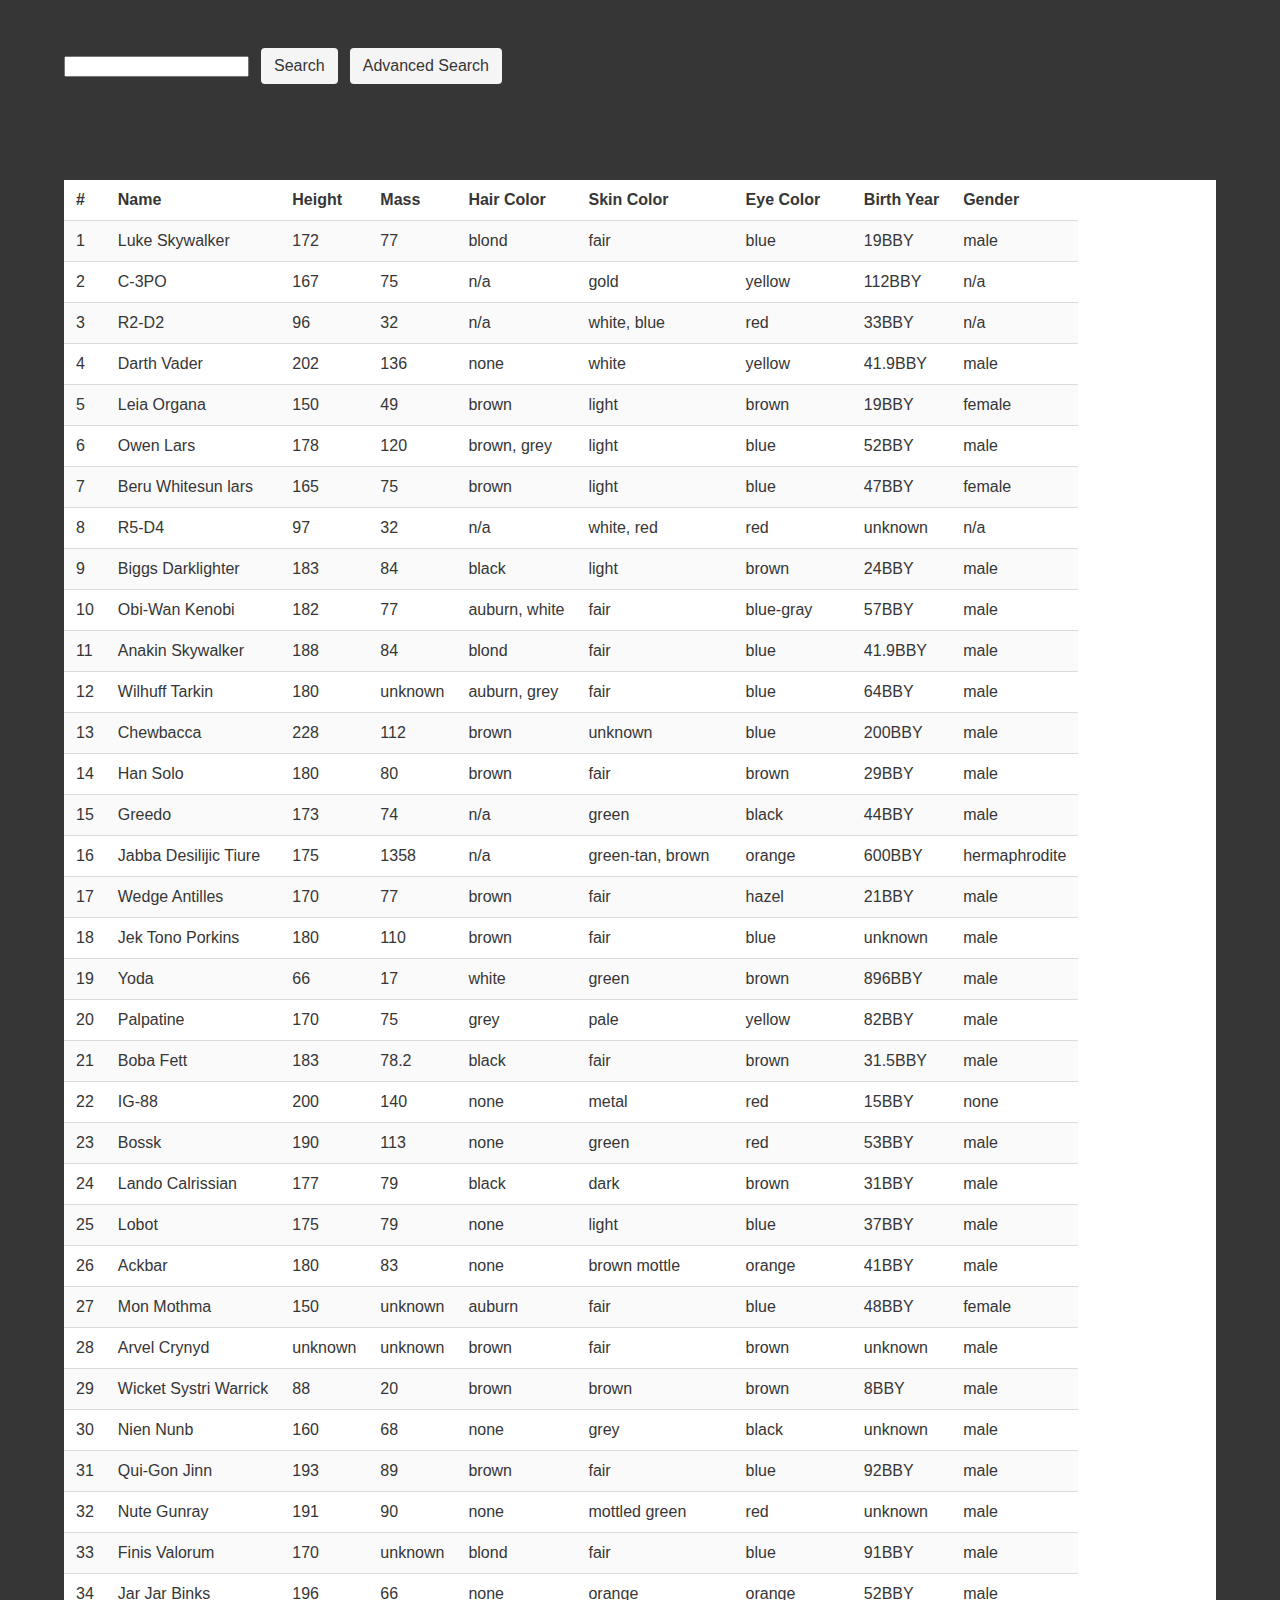
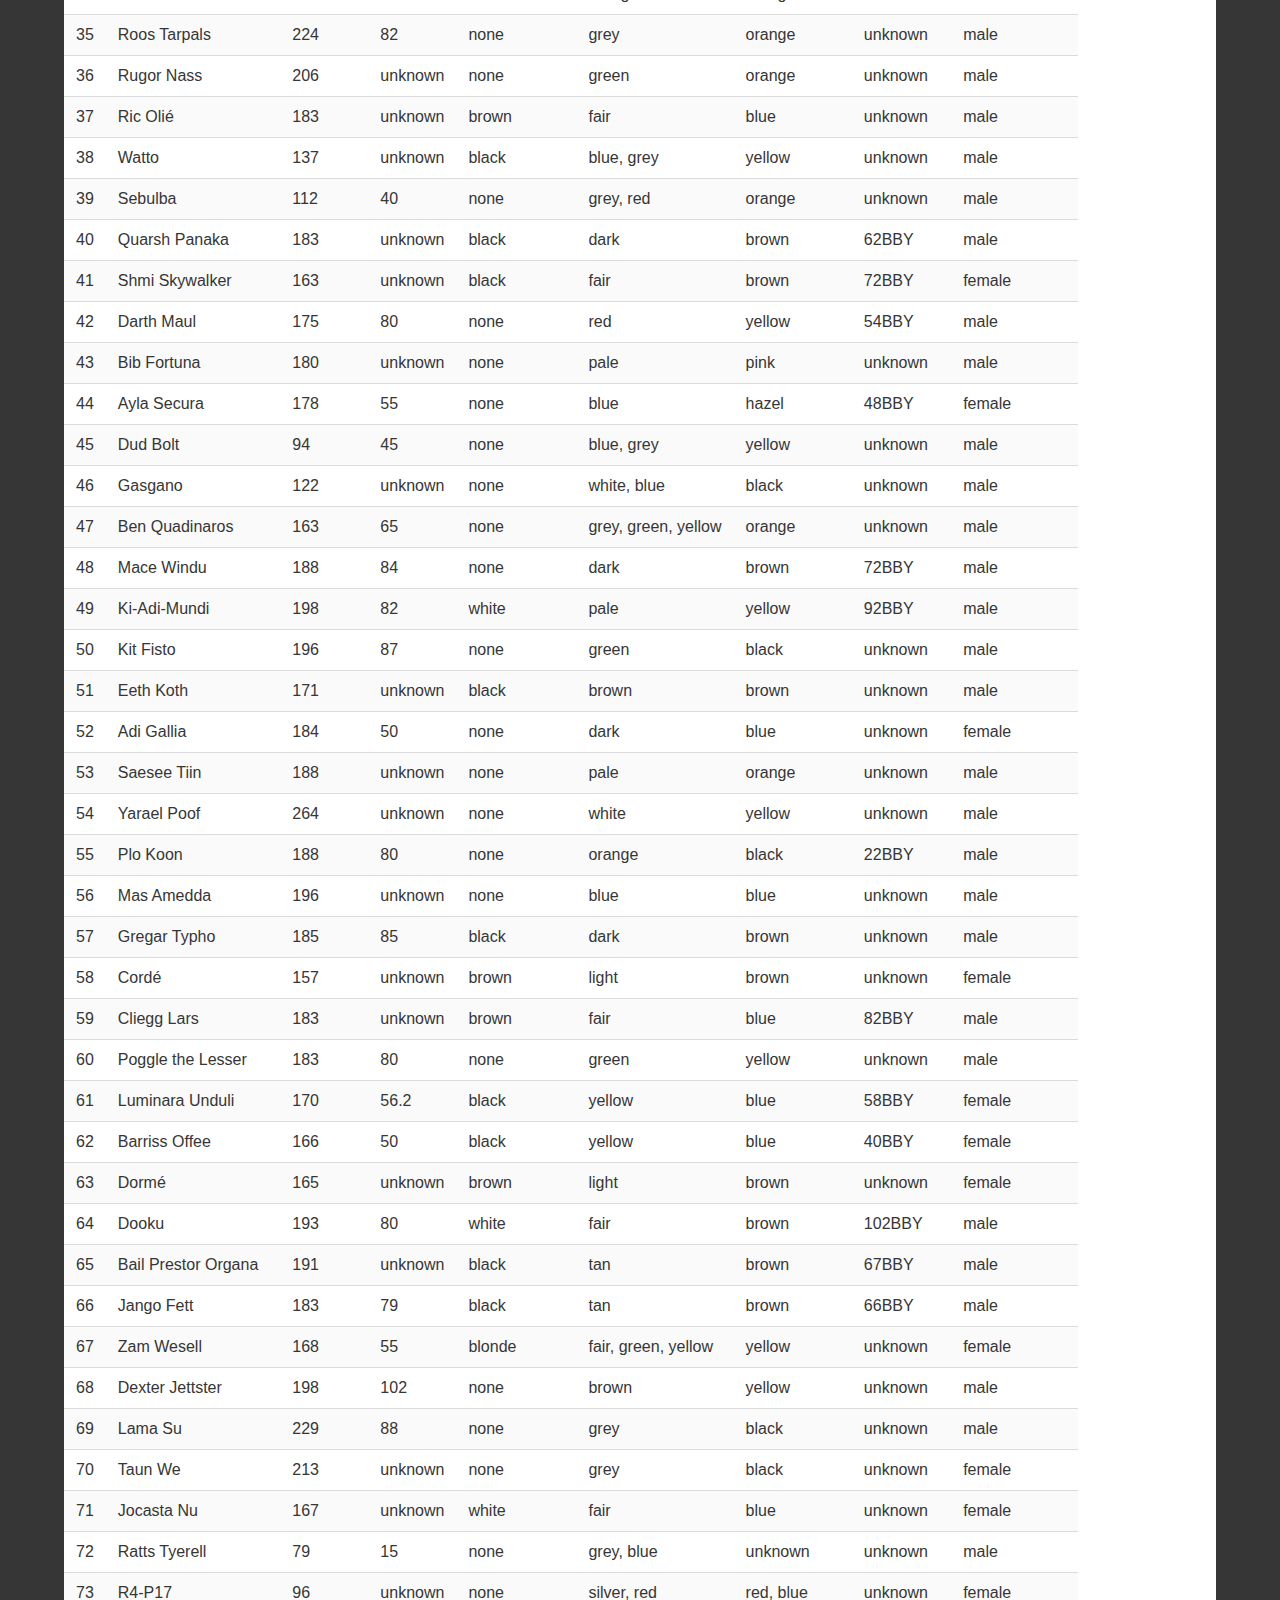
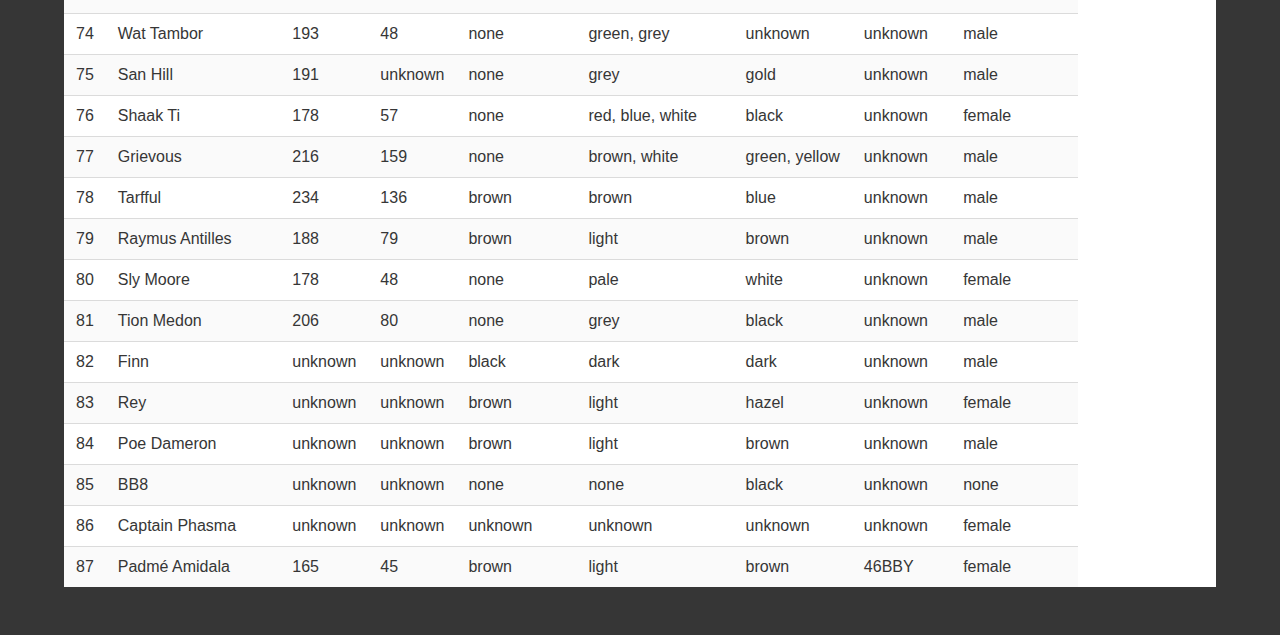
==== jQuery/index.html @ 4002733e "upload again" ====
<!DOCTYPE html>
<html>
<head>
    <meta charset="utf-8" />
    <meta http-equiv="X-UA-Compatible" content="IE=edge">
    <title>Page Title</title>
    <meta name="viewport" content="width=device-width, initial-scale=1">
    <link rel="stylesheet" href="bulma-0.7.2/css/bulma.min.css">
    
</head>
<body class="has-background-dark">
    <section class="section" id="simple-search">
        <div class="container">
            <div class="level">
                <div class="level-left">
                    <div class="level-item">
                        <input type="text" id="search-input">
                    </div>
                    <div class="level-item">
                        <button class="button is-light" id="search-btn">
                            Search
                        </button>
                    </div>
                    <button class="button is-light" id="advance-show-btn">
                        Advanced Search
                    </button>
            </form>
        </div>
    </section>

    <section class="section" id="advanced-search">
        <div class="container">
            <div class="level">
                <div class="level-left">
                    <div class="level-item">
                        <button class="button is-light" id="advance-search-btn">
                            Search
                        </button>
                    </div>

                    <div class="level-item">
                        Name <input type="text" id="search-name">
                    </div> 
                    <div class="level-item">
                        Height
                        <select id="search-height">
                            <option value="all" selected> All </option>
                            <option value=99> 100 </option>
                            <option value=199> 100-200 </option>
                            <option value=200> 200 up </option>
                        </select>
                    </div>
                    <div class="level-item">
                            Mass
                            <select id="search-mass">
                                <option value="all" selected> All </option>
                                <option value=99> 100 </option>
                                <option value=100> 100 up </option>
                            </select>
                        </div>

                    <div class="level-item">
                        Hair Color <input type="text" id="search-hair">
                    </div>

                    <div class="level-item">
                        Skin Color <input type="text" id="search-skin">
                    </div>

                    <div class="level-item">
                        Eye Color <input type="text" id="search-eye">
                    </div>

                    <div class="level-item">
                        Gender 
                        <select id="search-gender">
                            <option value="all" selected> All </option>
                            <option value="male"> Male </option>
                            <option value="female"> Female </option>
                        </select>
                    </div>
                </div>
            </div>
            <div class="level-left">
                <button class="button is-light" id="simple-show-btn">
                    Simple Search
                </button>
            </div>
        </div>
    </section>
    <section class="section">
        <div class="container" style="background: white">
            <table class="table is-striped" id='summaryOfResults'>
                <tbody id="body">
                    <tr id="test">
                        <th>#</th>
                        <th>Name</th>
                        <th>Height</th>
                        <th>Mass</th>
                        <th>Hair Color</th>
                        <th>Skin Color</th>
                        <th>Eye Color</th>
                        <th>Birth Year</th>
                        <th>Gender</th>
                    </tr>
                </tbody>
            </table>
        </div>
    </section>
    <script src="jquery-3.3.1.min.js"></script>
    <script src="myscript.js"></script>
</body>
</html>
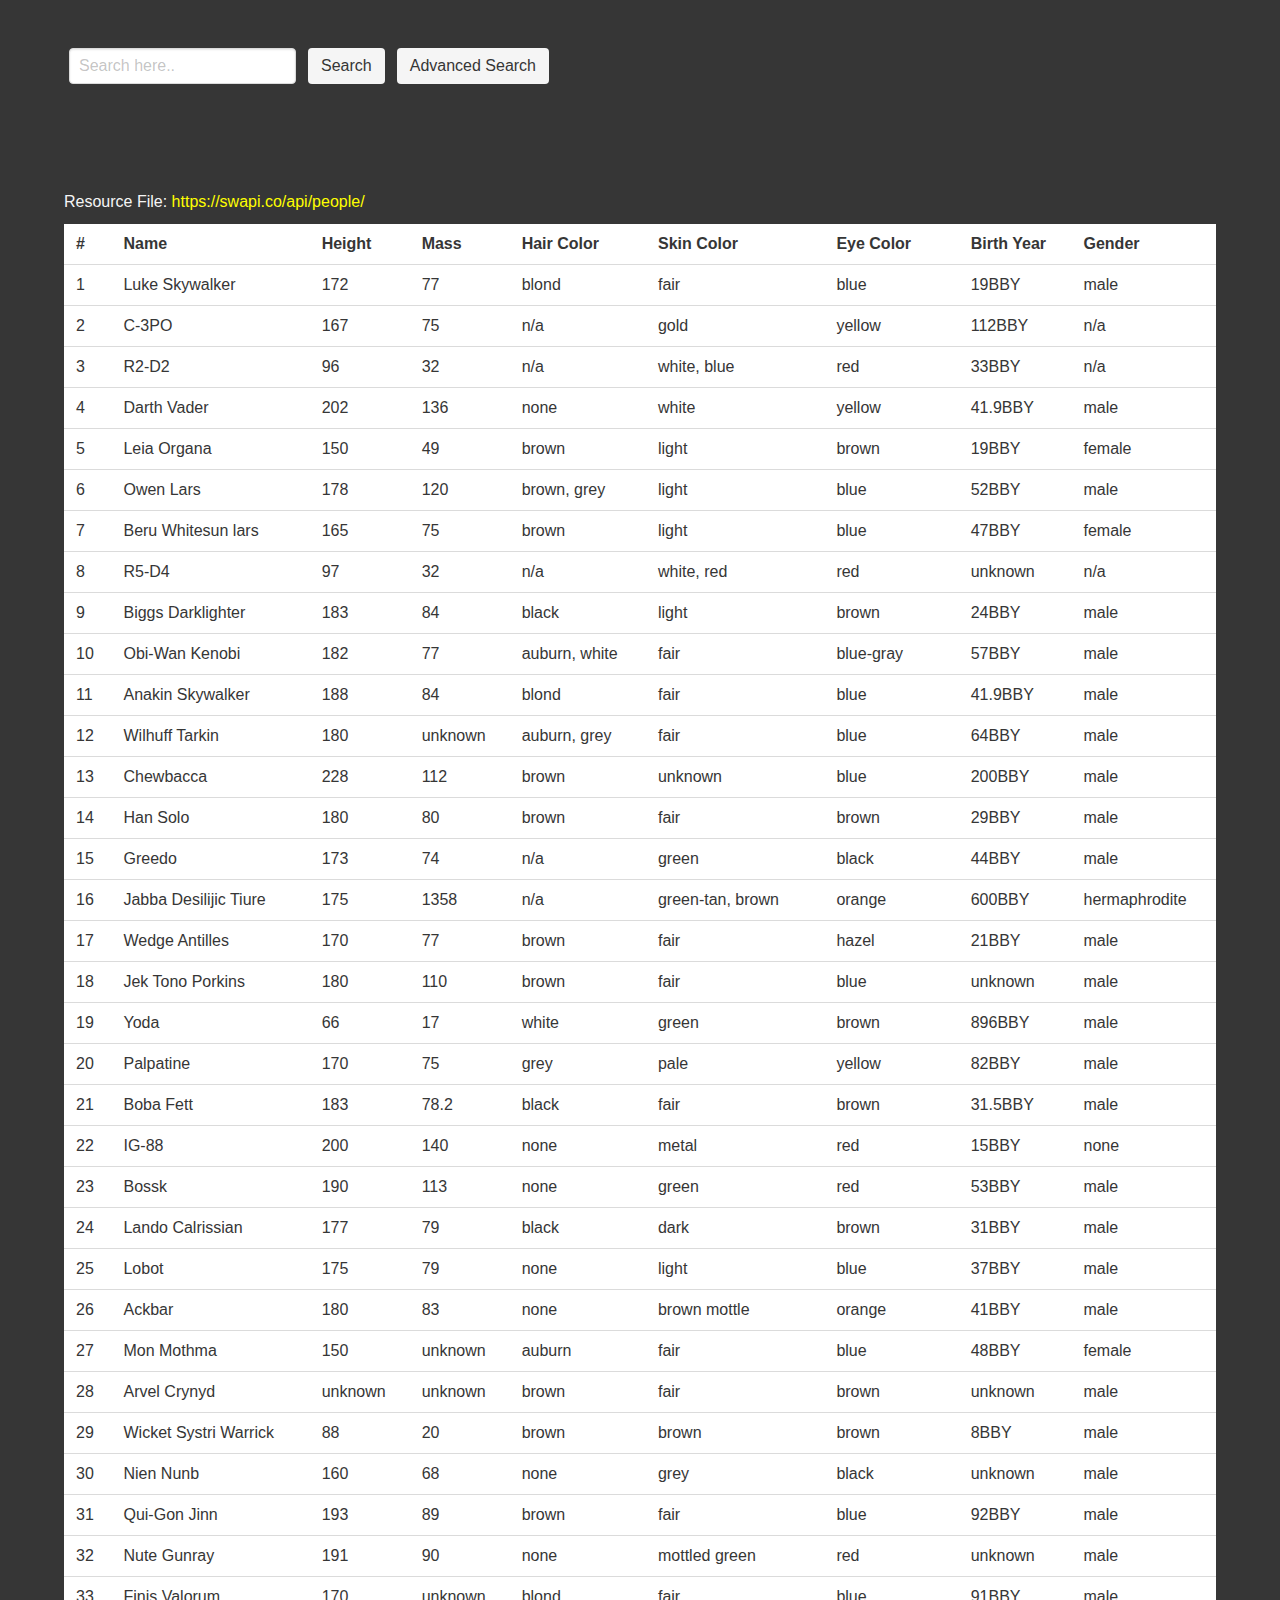
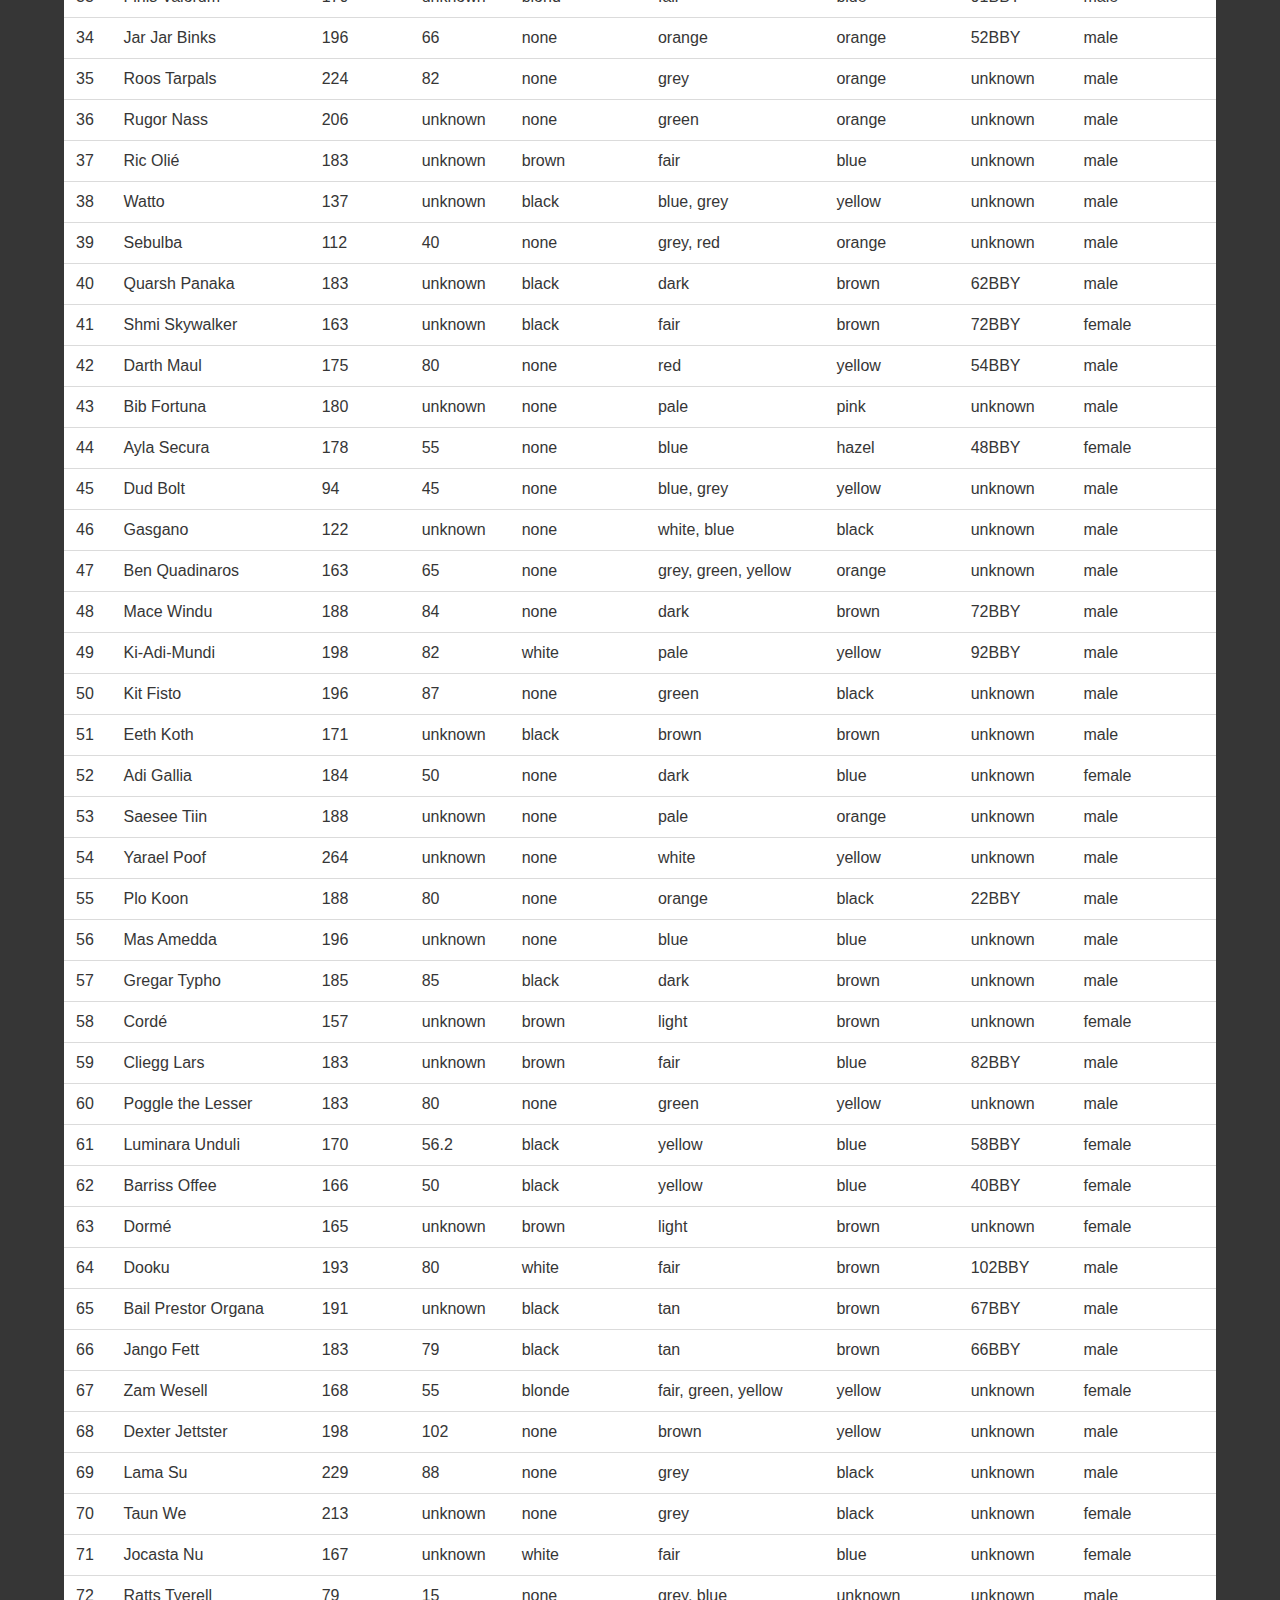
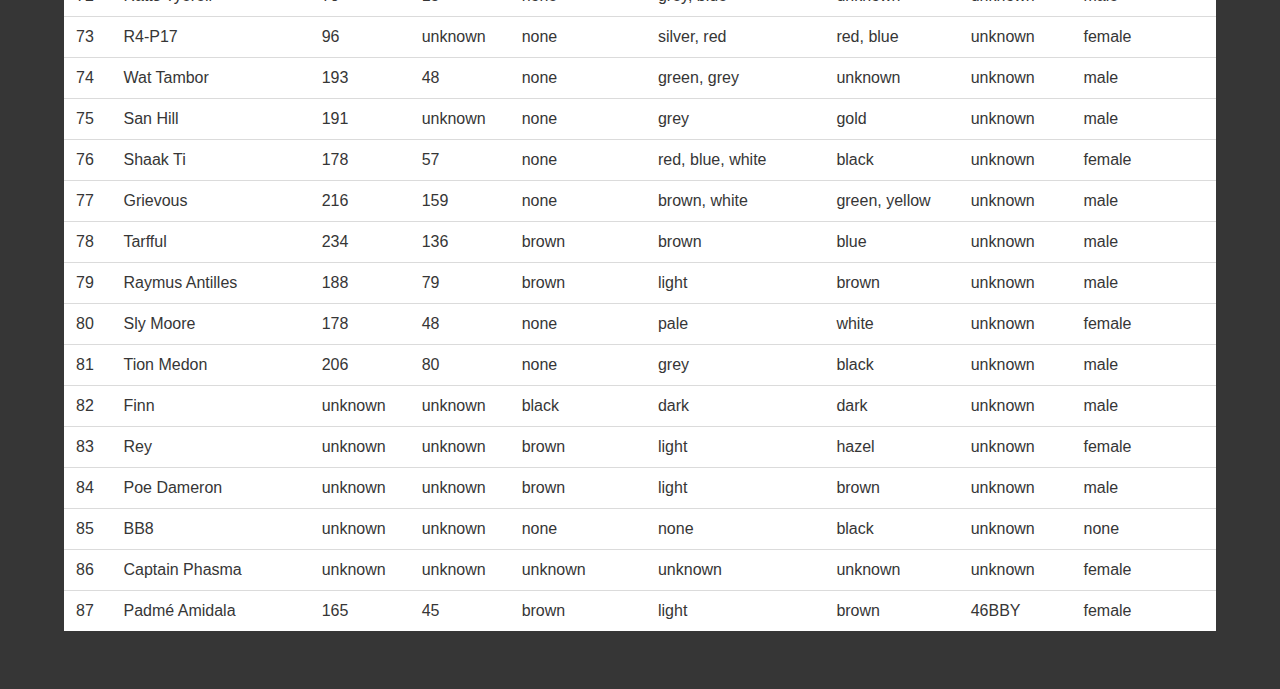
==== commit ba0fd2cc: "complete lab jQuery" ====
--- a/jQuery/index.html
+++ b/jQuery/index.html
@@ -3,9 +3,10 @@
 <head>
     <meta charset="utf-8" />
     <meta http-equiv="X-UA-Compatible" content="IE=edge">
-    <title>Page Title</title>
+    <title>Star War Character List</title>
     <meta name="viewport" content="width=device-width, initial-scale=1">
     <link rel="stylesheet" href="bulma-0.7.2/css/bulma.min.css">
+    <link rel="stylesheet" href="style.css">
     
 </head>
 <body class="has-background-dark">
@@ -14,7 +15,7 @@
             <div class="level">
                 <div class="level-left">
                     <div class="level-item">
-                        <input type="text" id="search-input">
+                        <input class="input" type="text" placeholder="Search here.." id="search-input">
                     </div>
                     <div class="level-item">
                         <button class="button is-light" id="search-btn">
@@ -24,7 +25,8 @@
                     <button class="button is-light" id="advance-show-btn">
                         Advanced Search
                     </button>
-            </form>
+                </div>  
+            </div>
         </div>
     </section>
 
@@ -32,65 +34,77 @@
         <div class="container">
             <div class="level">
                 <div class="level-left">
+                    <div class="level-item" id="div-name">
+                        Name <input class="input" type="text" id="search-name">
+                    </div> 
                     <div class="level-item">
-                        <button class="button is-light" id="advance-search-btn">
-                            Search
-                        </button>
+                        Height
+                        <div class="select">
+                            <select id="search-height">
+                                <option value="all" selected> All </option>
+                                <option value=99> < 100 </option>
+                                <option value=199> 100-200 </option>
+                                <option value=200> > 200 </option>
+                            </select>
+                        </div>
+                    </div>
+                    <div class="level-item">
+                        Mass
+                        <div class="select">
+                            <select id="search-mass">
+                                <option value="all" selected> All </option>
+                                <option value=99> 100 </option>
+                                <option value=100> > 100</option>
+                            </select>
+                        </div>
+                    </div>
+
+                    <div class="level-item" id="div-hair">
+                        Hair Color <input class="input" type="text" id="search-hair">
+                    </div>
+
+                    <div class="level-item" id="div-skin">
+                        Skin Color <input class="input" type="text" id="search-skin">
+                    </div>
+
+                    <div class="level-item" id="div-eye">
+                        Eye Color <input class="input" type="text" id="search-eye">
                     </div>
 
                     <div class="level-item">
-                        Name <input type="text" id="search-name">
-                    </div> 
-                    <div class="level-item">
-                        Height
-                        <select id="search-height">
-                            <option value="all" selected> All </option>
-                            <option value=99> 100 </option>
-                            <option value=199> 100-200 </option>
-                            <option value=200> 200 up </option>
-                        </select>
-                    </div>
-                    <div class="level-item">
-                            Mass
-                            <select id="search-mass">
+                        Gender
+                        <div class="select">
+                            <select id="search-gender">
                                 <option value="all" selected> All </option>
-                                <option value=99> 100 </option>
-                                <option value=100> 100 up </option>
+                                <option value="male"> Male </option>
+                                <option value="female"> Female </option>
                             </select>
-                        </div>
-
-                    <div class="level-item">
-                        Hair Color <input type="text" id="search-hair">
-                    </div>
-
-                    <div class="level-item">
-                        Skin Color <input type="text" id="search-skin">
-                    </div>
-
-                    <div class="level-item">
-                        Eye Color <input type="text" id="search-eye">
-                    </div>
-
-                    <div class="level-item">
-                        Gender 
-                        <select id="search-gender">
-                            <option value="all" selected> All </option>
-                            <option value="male"> Male </option>
-                            <option value="female"> Female </option>
-                        </select>
+                        </div> 
                     </div>
                 </div>
             </div>
             <div class="level-left">
-                <button class="button is-light" id="simple-show-btn">
-                    Simple Search
-                </button>
+                <div class="level-item">
+                    <button class="button is-light" id="advance-search-btn">
+                        Search
+                    </button>
+                </div>
+                <div class="level-item">
+                    <button class="button is-light" id="simple-show-btn">
+                        Simple Search
+                    </button>
+                </div>
             </div>
         </div>
     </section>
     <section class="section">
+        <div class="container">
+            <h2>Resource File: 
+                <a href="https://swapi.co/api/people/">https://swapi.co/api/people/</a>
+            </h2>
+        </div>
         <div class="container" style="background: white">
-            <table class="table is-striped" id='summaryOfResults'>
+            <table class="table is-fullwidth" id='summaryOfResults'>
                 <tbody id="body">
                     <tr id="test">
                         <th>#</th>
--- a/jQuery/style.css
+++ b/jQuery/style.css
@@ -0,0 +1,31 @@
+body, h2 {
+    color: whitesmoke;
+}
+
+a {
+    color: yellow
+}
+a:hover {
+    color: yellow;
+    text-decoration: underline;
+}
+
+input, select {
+    margin-left: 5px;
+}
+
+.container {
+    margin-bottom: 10px;
+}
+
+#search-name{
+    width: 80%;
+}
+#search-hair, #search-skin, #search-eye{
+    width: 50%;
+}
+
+#div-name, #div-hair, #div-skin, #div-eye{
+    width: 200px;
+}
+
